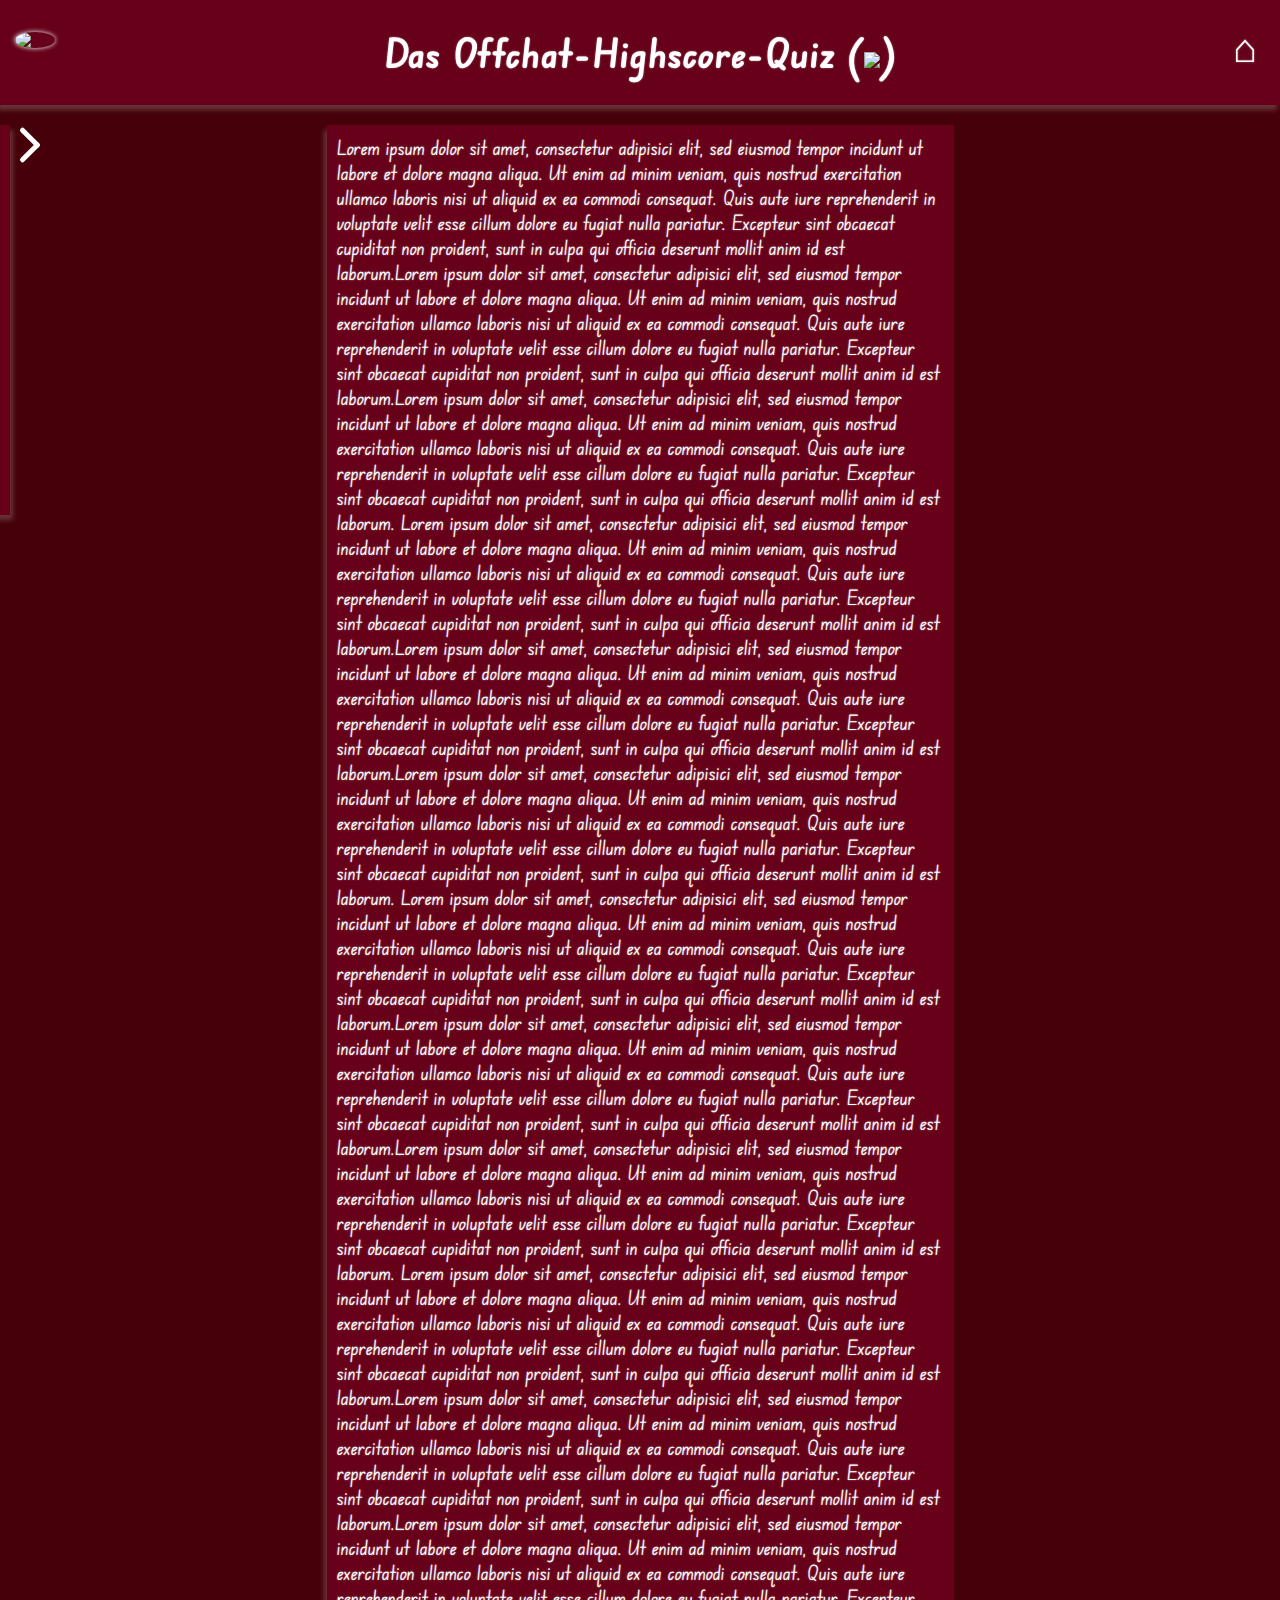
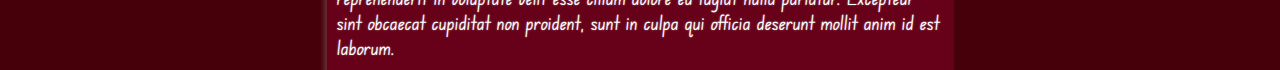
==== index.html @ ec0b3308 "new folder structure and correct links, style update" ====
<!DOCTYPE html>
<html>
    <head>
        <meta charset="UTF-8">
        <meta name="keywords" content="offchat, bastighg, offlinechat, quiz, spieleabend, sexuality">
        <meta name="description" content="Das Offchat-Highscore-Quiz. Navigation, von der du überall aus hin kommst.">
        <meta name="author" content="bxrbeq, theepicflexo">
        <meta property="og:title" content="das Offchat-Highscore-Quiz"/>
        <meta property="og:type" content="website"/>
        <!-- meta property="og:url" content="coming soon"/-->
        <meta property="og:image" content="https://cdn.discordapp.com/emojis/1128427768842047688.webp"/>
        <meta name="viewport" content="width=device-width, initial-scale=1.0">
        <title>Hauptmenü</title>
        <link rel="icon" href="https://cdn.discordapp.com/emojis/1128427768842047688.webp">
        <link rel="stylesheet" href="globalStyles.css">
        <script src="globalScript.js"></script>
        <script src="index.js"></script>

        <link rel="preconnect" href="https://fonts.googleapis.com">
        <link rel="preconnect" href="https://fonts.gstatic.com" crossorigin>
        <link href="https://fonts.googleapis.com/css2?family=Edu+NSW+ACT+Foundation:wght@400..700&display=swap" rel="stylesheet">
    </head>
    <body>
        <header class="background" id="header">
            <div class="headerContainer">
                <div class="penis" id="penis">
                    <div class="namesWrapper" id="namesWrapper">
                        <div class="usernameHeader" id="usernameHeader">placeholderUsername</div>
                        <div class="nameHeader" id="nameHeader">placeholderName</div>
                    </div>
                    <img class="profilePictureHeader" id="profilePictureHeader" src="https://cdn.discordapp.com/emojis/1128427768842047688.webp"/> <!-- https://cdn.7tv.app/emote/6430a9e9317734d70a267a87/4x.webp-->
                </div>
                <h1>Das Offchat-Highscore-Quiz (<img src="https://cdn.7tv.app/emote/603cb17bc20d020014423c29/1x.webp">)</h1>
                <a href="/" class="homeWrapper">
                    <div class="home" id="home">&#8962;</div>
                </a>
            </div>
        </header>

        <main id="main">
            <div class="content background">
                Lorem ipsum dolor sit amet, consectetur adipisici elit, sed eiusmod tempor incidunt ut labore et dolore magna aliqua. Ut enim ad minim veniam, quis nostrud exercitation ullamco laboris nisi ut aliquid ex ea commodi consequat. Quis aute iure reprehenderit in voluptate velit esse cillum dolore eu fugiat nulla pariatur. Excepteur sint obcaecat cupiditat non proident, sunt in culpa qui officia deserunt mollit anim id est laborum.Lorem ipsum dolor sit amet, consectetur adipisici elit, sed eiusmod tempor incidunt ut labore et dolore magna aliqua. Ut enim ad minim veniam, quis nostrud exercitation ullamco laboris nisi ut aliquid ex ea commodi consequat. Quis aute iure reprehenderit in voluptate velit esse cillum dolore eu fugiat nulla pariatur. Excepteur sint obcaecat cupiditat non proident, sunt in culpa qui officia deserunt mollit anim id est laborum.Lorem ipsum dolor sit amet, consectetur adipisici elit, sed eiusmod tempor incidunt ut labore et dolore magna aliqua. Ut enim ad minim veniam, quis nostrud exercitation ullamco laboris nisi ut aliquid ex ea commodi consequat. Quis aute iure reprehenderit in voluptate velit esse cillum dolore eu fugiat nulla pariatur. Excepteur sint obcaecat cupiditat non proident, sunt in culpa qui officia deserunt mollit anim id est laborum.
                Lorem ipsum dolor sit amet, consectetur adipisici elit, sed eiusmod tempor incidunt ut labore et dolore magna aliqua. Ut enim ad minim veniam, quis nostrud exercitation ullamco laboris nisi ut aliquid ex ea commodi consequat. Quis aute iure reprehenderit in voluptate velit esse cillum dolore eu fugiat nulla pariatur. Excepteur sint obcaecat cupiditat non proident, sunt in culpa qui officia deserunt mollit anim id est laborum.Lorem ipsum dolor sit amet, consectetur adipisici elit, sed eiusmod tempor incidunt ut labore et dolore magna aliqua. Ut enim ad minim veniam, quis nostrud exercitation ullamco laboris nisi ut aliquid ex ea commodi consequat. Quis aute iure reprehenderit in voluptate velit esse cillum dolore eu fugiat nulla pariatur. Excepteur sint obcaecat cupiditat non proident, sunt in culpa qui officia deserunt mollit anim id est laborum.Lorem ipsum dolor sit amet, consectetur adipisici elit, sed eiusmod tempor incidunt ut labore et dolore magna aliqua. Ut enim ad minim veniam, quis nostrud exercitation ullamco laboris nisi ut aliquid ex ea commodi consequat. Quis aute iure reprehenderit in voluptate velit esse cillum dolore eu fugiat nulla pariatur. Excepteur sint obcaecat cupiditat non proident, sunt in culpa qui officia deserunt mollit anim id est laborum.
                Lorem ipsum dolor sit amet, consectetur adipisici elit, sed eiusmod tempor incidunt ut labore et dolore magna aliqua. Ut enim ad minim veniam, quis nostrud exercitation ullamco laboris nisi ut aliquid ex ea commodi consequat. Quis aute iure reprehenderit in voluptate velit esse cillum dolore eu fugiat nulla pariatur. Excepteur sint obcaecat cupiditat non proident, sunt in culpa qui officia deserunt mollit anim id est laborum.Lorem ipsum dolor sit amet, consectetur adipisici elit, sed eiusmod tempor incidunt ut labore et dolore magna aliqua. Ut enim ad minim veniam, quis nostrud exercitation ullamco laboris nisi ut aliquid ex ea commodi consequat. Quis aute iure reprehenderit in voluptate velit esse cillum dolore eu fugiat nulla pariatur. Excepteur sint obcaecat cupiditat non proident, sunt in culpa qui officia deserunt mollit anim id est laborum.Lorem ipsum dolor sit amet, consectetur adipisici elit, sed eiusmod tempor incidunt ut labore et dolore magna aliqua. Ut enim ad minim veniam, quis nostrud exercitation ullamco laboris nisi ut aliquid ex ea commodi consequat. Quis aute iure reprehenderit in voluptate velit esse cillum dolore eu fugiat nulla pariatur. Excepteur sint obcaecat cupiditat non proident, sunt in culpa qui officia deserunt mollit anim id est laborum.
                Lorem ipsum dolor sit amet, consectetur adipisici elit, sed eiusmod tempor incidunt ut labore et dolore magna aliqua. Ut enim ad minim veniam, quis nostrud exercitation ullamco laboris nisi ut aliquid ex ea commodi consequat. Quis aute iure reprehenderit in voluptate velit esse cillum dolore eu fugiat nulla pariatur. Excepteur sint obcaecat cupiditat non proident, sunt in culpa qui officia deserunt mollit anim id est laborum.Lorem ipsum dolor sit amet, consectetur adipisici elit, sed eiusmod tempor incidunt ut labore et dolore magna aliqua. Ut enim ad minim veniam, quis nostrud exercitation ullamco laboris nisi ut aliquid ex ea commodi consequat. Quis aute iure reprehenderit in voluptate velit esse cillum dolore eu fugiat nulla pariatur. Excepteur sint obcaecat cupiditat non proident, sunt in culpa qui officia deserunt mollit anim id est laborum.Lorem ipsum dolor sit amet, consectetur adipisici elit, sed eiusmod tempor incidunt ut labore et dolore magna aliqua. Ut enim ad minim veniam, quis nostrud exercitation ullamco laboris nisi ut aliquid ex ea commodi consequat. Quis aute iure reprehenderit in voluptate velit esse cillum dolore eu fugiat nulla pariatur. Excepteur sint obcaecat cupiditat non proident, sunt in culpa qui officia deserunt mollit anim id est laborum.
            </div>
        </main>

        <aside class="sidebar background" id="sidebar">
            <a href="/stats/">
                <h3>Deine Stats</h3>
                <p>Adde deine Stats, damit jeder sie sehen kann. Oder passe sie an, falls sich was geändert hat.</p>
            </a>
            <hr/>
            <a href="/list/">
                <h3>Alle Stats</h3>
                <p>Hier kannst du alle Stats sehen. In einer Tabellenform sind hier alle Daten aufgereiht.</p>
            </a>
            <hr/>
            <div class="sidebarArrow" id="sidebarArrow">
                <div class="arrowPart1"></div>
                <div class="arrowPart2"></div>
            </div>
        </aside>

        <div class="author" id="author">
            by TheEpicFlexo & bxrbeq<br/>
            enjoy your stay 😏
        </div>
    </body>
</html>
---- globalStyles.css ----
body {
    margin:0;
    color: #fff;
    background-color: #450009;
    font-family: "Edu NSW ACT Foundation";
    font-size: 20px;
    text-shadow: 0 0 2px rgba(255,255,255,0.5)
}

a {
    text-decoration: none;
    color: inherit;
}

a:hover {
    text-shadow: 0 0 5px #fff;
}

header{
    position: fixed !important;
    width: 100%;
    top: 0;
    text-align: center;
    z-index: 1;
    padding: 0 !important;
}

.headerContainer {
    display: flex;
    flex-direction: row;
    justify-content: space-between;
    align-items: center;
    width: 1250px;
    margin: auto;
}

.penis {
    position: relative;
    width: 40px;
    height: 40px;
}

.profilePictureHeader {
    position: absolute;
    left:0;
    width: 40px;
    border-radius: 50%;
    box-shadow: 0 0 5px #fff;
    z-index:3;
    transition: border-radius 0.5s ease 0.5s;
}

.profilePictureHeaderHover {
    border-radius: 5px;
    transition: border-radius 0.5s ease;
    cursor: none;
}

.namesWrapper {
    position: absolute;
    bottom: -60px;
    width: 0;
    height: 65px;
    overflow-y: clip;
    overflow-x: visible;
    z-index: 2;
}

.namesWrapperShow {
    width: fit-content;
}

.usernameHeader, .nameHeader {
    position: absolute;
    margin-top: -35px;
    padding-right: 5px;
    padding-left: 5px;
    background-color: #000;
    border-radius: 5px;
    transition: margin-top 0.5s ease-in-out;
}

.usernameHeaderShow {
    margin-top: 5px;
    box-shadow: 0 0 1px 1px rgb(0,0,0);
    transition: margin-top 0.5s ease-in-out 0.5s;
}

.nameHeaderShow {
    margin-top: 30px;
    box-shadow: 0 1px 1px 1px rgb(0,0,0);
    transition: margin-top 0.5s ease-in-out 0.5s;
}

.paghover {
    filter: grayscale(100%);
}

.homeWrapper {
    display: flex;
    justify-content: space-around;
    align-items: flex-end;
    width: 40px;
    height: 40px;
    border-radius: 50%;
    transition-duration: 0.2s;
}

.homeWrapper:hover {
    background-color: #fff;
    box-shadow: 0 0 5px #fff;
}

.home {
    text-decoration: none;
    color: #fff;
    font-size: 40px;
    transition-duration: 0.2s;
}

.homeWrapper:hover .home {
    color: #660119;
}

main {
    display: flex;
    justify-content: space-evenly;
    align-items: center;
    margin: auto;
    margin-top: 109px;
    width: 1250px;
}

.mainFullHeight {
    height: calc(100vh - 96px);
    overflow: hidden;
}

.content {
    width: 607px;
}

.background {
    position: relative;
    height: fit-content;
    padding: 10px;
    box-shadow: -3px 5px 5px rgba(255,255,255,0.2);
    background-color: #660119;
}

.sidebar {
    position: fixed;
    margin-left: -260px;
    width: 250px;
    transition: margin-left 1s ease-in-out;
    box-shadow: 3px 5px 5px rgba(255,255,255,0.2);
}

.sidebarShow {
    margin-left: 0;
}

.sidebarArrow {
    position: absolute;
    top: 0;
    right: -40px;
    width: 40px;
    height: 40px;
    display: flex;
    flex-direction: column;
    justify-content: space-evenly;
    align-items: center;
    border-radius: 0 50% 50% 0;
    background-color: initial;
    box-shadow: none;
    transition: transform 0.2s ease-in-out, border-radius 0.2s ease-in-out, 0.2s ease-in-out, box-shadow 0.2s ease-in-out;
}

.sidebarArrowShow {
    transform: rotate(180deg);
    border-radius: 50% 0 0 50%;
}

.sidebarArrow:hover {
    background-color: white;
    box-shadow: 0 0 5px white;
}

.arrowPart1, .arrowPart2 {
    width: 25.5px;
    height: 5px;
    background-color: #fff;
    transition-duration: 0.2s;
    border-radius: 5px;
}

.sidebarArrow:hover .arrowPart1, .sidebarArrow:hover .arrowPart2 {
    background-color: #450009;
}

.arrowPart1	{
    transform: rotate(45deg);
}

.arrowPart2 {
    transform: rotate(-45deg);
}

.information {
    position: absolute;
    right: 5px;
    bottom: 5px;
    width: 15px;
    height: 15px;
    border-radius: 50%;
}

.loading {
    border-top: solid 2px black;
    border-right: solid 3px transparent;
    animation: spin 2s linear infinite;
}

.error {
    font-size: 11px;
    text-align: center;
    background-color: rgb(255,150,150);
    color: red;
}

.error::before {
    content: "\274C";
}

@keyframes spin {
    0% {transform: rotate(0deg);}
    100% {transform: rotate(360deg);}
}

form {
    display: flex;
    flex-direction: column;
    align-items: center;
}

label:hover {
    cursor: pointer;
}

input, button, select {
    background-color: #fff;
    border: none;
    border-bottom: solid 1px rgb(0,0,50);
    border-radius: 10px;
    outline: none;
    width: 200px;
    min-width: 200px !important;
    transition: background-color 1s ease-in-out;
}

.hidden {
    display: none;
}

.filled {
    background-color: #bafcb4;
}

.selected {
    padding-left: 10px;
    padding-right: 10px;
    border-radius: 10px;
    background-color:#450009;
    text-shadow: 0 0 2px white;
}

.warning {
    width: auto !important;
}

input:hover, input:focus, input:focus-visible, button:hover, button:focus, button:focus-visible, select:hover, select:focus, select:focus-visible {
    box-shadow: 0 0 5px rgba(0,0,0,0.5);
    outline: none;
    cursor: pointer;
}

.radioIn, .radioIn:hover, .radioIn:focus, .radioIn:focus-visible {
    width: 13px !important;
    box-shadow: none;
}

hr {
    width: 90%;
    margin: auto;
    height: 1px;
    background-color: white;
    border: 1px solid white;
    border-radius: 2px;
    margin-bottom: 20px;
    margin-top: 20px;
}

.help {
    font-size: 15px;
    opacity: 0.2;
    text-shadow: 0 0 3px #450009;
    cursor: help;
    transition: opacity 1s ease-in-out;
}

.help:hover {
    opacity: 1;
}

@media only screen and (max-width: 1250px) {
    .headerContainer {
        width: 100%;
    }
    main {
        width: 100%;
    }
}
@media only screen and (max-width: 607px) {
    header {
        height: 160px;
    }
    main {
        margin-top: 190px;
    }
    .container {
        width: 100%;
    }
}

.loginFailWrapper {
    position: fixed;
    width: 100vw;
    height: 100vh;
    top: 0;
    left: 0;
    backdrop-filter: blur(5px);
    z-index: 999; /* #lljw🕊 */
    display: flex !important;
    justify-content: center;
    align-items: center;
}

.loginFail {
    background-color: #450009;
    text-align: center;
}

.author {
    font-family: monospace;
    font-size: 10px;
    background-color: transparent;
    color: transparent;
    position: fixed;
    text-align: center;
    height: 25px;
    top: -30px;
    transition-duration: 1s;
    z-index: 2;
}

.author:hover {
    background-color: black;
    color: white;
}

.authorShow {
    top: 0px;
}

::-webkit-scrollbar {
    width: 0.5vw;
}

::-webkit-scrollbar-track {
    background: rgba(0,0,0,0);
}

::-webkit-scrollbar-thumb {
    background: #fff;
}

::-webkit-scrollbar-thumb:hover {
    background: #999;
}
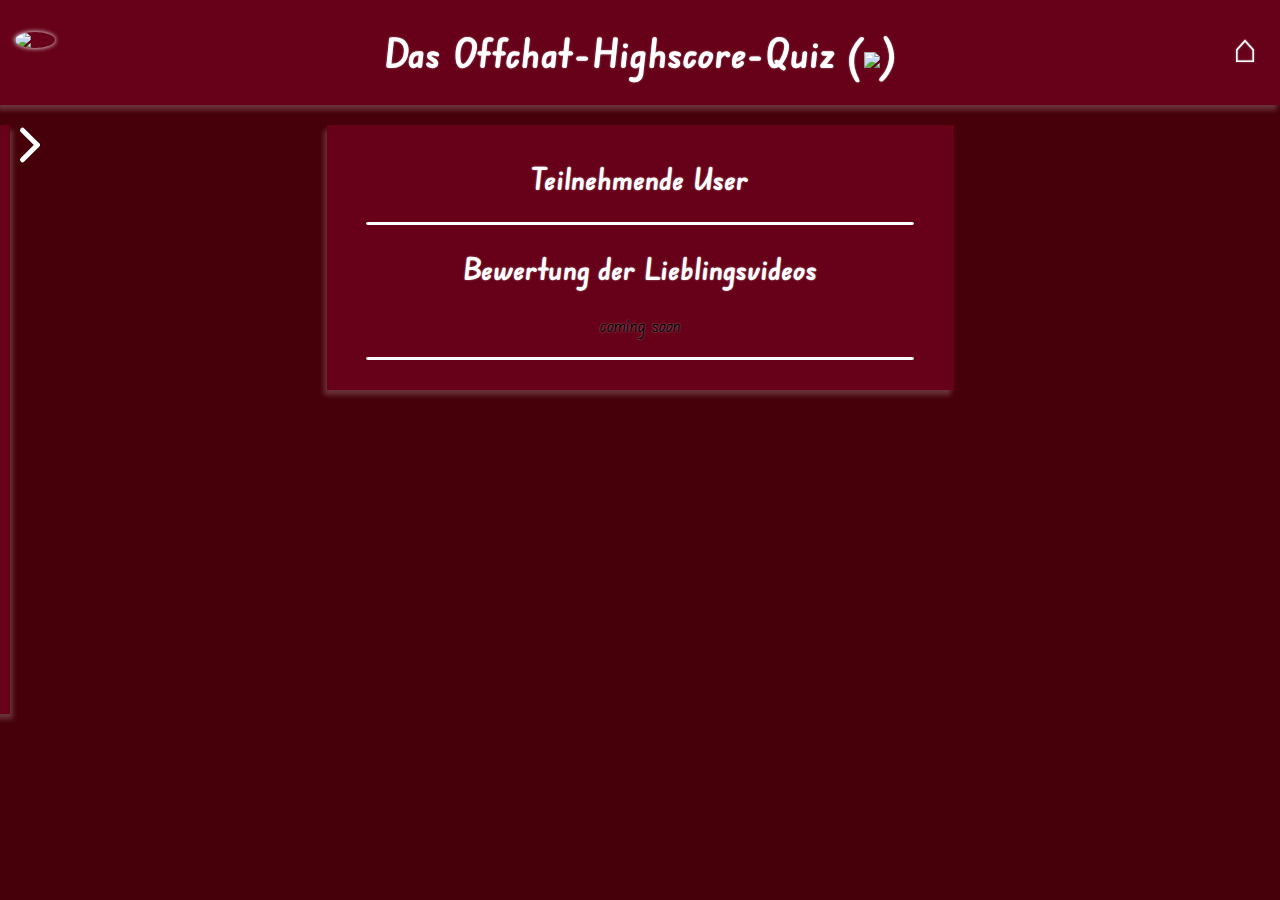
==== commit f63d5286: "added list, better main site, better navigation" ====
--- a/index.html
+++ b/index.html
@@ -13,6 +13,7 @@
         <title>Hauptmenü</title>
         <link rel="icon" href="https://cdn.discordapp.com/emojis/1128427768842047688.webp">
         <link rel="stylesheet" href="globalStyles.css">
+        <link rel="stylesheet" href="index.css">
         <script src="globalScript.js"></script>
         <script src="index.js"></script>
 
@@ -39,24 +40,33 @@
 
         <main id="main">
             <div class="content background">
-                Lorem ipsum dolor sit amet, consectetur adipisici elit, sed eiusmod tempor incidunt ut labore et dolore magna aliqua. Ut enim ad minim veniam, quis nostrud exercitation ullamco laboris nisi ut aliquid ex ea commodi consequat. Quis aute iure reprehenderit in voluptate velit esse cillum dolore eu fugiat nulla pariatur. Excepteur sint obcaecat cupiditat non proident, sunt in culpa qui officia deserunt mollit anim id est laborum.Lorem ipsum dolor sit amet, consectetur adipisici elit, sed eiusmod tempor incidunt ut labore et dolore magna aliqua. Ut enim ad minim veniam, quis nostrud exercitation ullamco laboris nisi ut aliquid ex ea commodi consequat. Quis aute iure reprehenderit in voluptate velit esse cillum dolore eu fugiat nulla pariatur. Excepteur sint obcaecat cupiditat non proident, sunt in culpa qui officia deserunt mollit anim id est laborum.Lorem ipsum dolor sit amet, consectetur adipisici elit, sed eiusmod tempor incidunt ut labore et dolore magna aliqua. Ut enim ad minim veniam, quis nostrud exercitation ullamco laboris nisi ut aliquid ex ea commodi consequat. Quis aute iure reprehenderit in voluptate velit esse cillum dolore eu fugiat nulla pariatur. Excepteur sint obcaecat cupiditat non proident, sunt in culpa qui officia deserunt mollit anim id est laborum.
-                Lorem ipsum dolor sit amet, consectetur adipisici elit, sed eiusmod tempor incidunt ut labore et dolore magna aliqua. Ut enim ad minim veniam, quis nostrud exercitation ullamco laboris nisi ut aliquid ex ea commodi consequat. Quis aute iure reprehenderit in voluptate velit esse cillum dolore eu fugiat nulla pariatur. Excepteur sint obcaecat cupiditat non proident, sunt in culpa qui officia deserunt mollit anim id est laborum.Lorem ipsum dolor sit amet, consectetur adipisici elit, sed eiusmod tempor incidunt ut labore et dolore magna aliqua. Ut enim ad minim veniam, quis nostrud exercitation ullamco laboris nisi ut aliquid ex ea commodi consequat. Quis aute iure reprehenderit in voluptate velit esse cillum dolore eu fugiat nulla pariatur. Excepteur sint obcaecat cupiditat non proident, sunt in culpa qui officia deserunt mollit anim id est laborum.Lorem ipsum dolor sit amet, consectetur adipisici elit, sed eiusmod tempor incidunt ut labore et dolore magna aliqua. Ut enim ad minim veniam, quis nostrud exercitation ullamco laboris nisi ut aliquid ex ea commodi consequat. Quis aute iure reprehenderit in voluptate velit esse cillum dolore eu fugiat nulla pariatur. Excepteur sint obcaecat cupiditat non proident, sunt in culpa qui officia deserunt mollit anim id est laborum.
-                Lorem ipsum dolor sit amet, consectetur adipisici elit, sed eiusmod tempor incidunt ut labore et dolore magna aliqua. Ut enim ad minim veniam, quis nostrud exercitation ullamco laboris nisi ut aliquid ex ea commodi consequat. Quis aute iure reprehenderit in voluptate velit esse cillum dolore eu fugiat nulla pariatur. Excepteur sint obcaecat cupiditat non proident, sunt in culpa qui officia deserunt mollit anim id est laborum.Lorem ipsum dolor sit amet, consectetur adipisici elit, sed eiusmod tempor incidunt ut labore et dolore magna aliqua. Ut enim ad minim veniam, quis nostrud exercitation ullamco laboris nisi ut aliquid ex ea commodi consequat. Quis aute iure reprehenderit in voluptate velit esse cillum dolore eu fugiat nulla pariatur. Excepteur sint obcaecat cupiditat non proident, sunt in culpa qui officia deserunt mollit anim id est laborum.Lorem ipsum dolor sit amet, consectetur adipisici elit, sed eiusmod tempor incidunt ut labore et dolore magna aliqua. Ut enim ad minim veniam, quis nostrud exercitation ullamco laboris nisi ut aliquid ex ea commodi consequat. Quis aute iure reprehenderit in voluptate velit esse cillum dolore eu fugiat nulla pariatur. Excepteur sint obcaecat cupiditat non proident, sunt in culpa qui officia deserunt mollit anim id est laborum.
-                Lorem ipsum dolor sit amet, consectetur adipisici elit, sed eiusmod tempor incidunt ut labore et dolore magna aliqua. Ut enim ad minim veniam, quis nostrud exercitation ullamco laboris nisi ut aliquid ex ea commodi consequat. Quis aute iure reprehenderit in voluptate velit esse cillum dolore eu fugiat nulla pariatur. Excepteur sint obcaecat cupiditat non proident, sunt in culpa qui officia deserunt mollit anim id est laborum.Lorem ipsum dolor sit amet, consectetur adipisici elit, sed eiusmod tempor incidunt ut labore et dolore magna aliqua. Ut enim ad minim veniam, quis nostrud exercitation ullamco laboris nisi ut aliquid ex ea commodi consequat. Quis aute iure reprehenderit in voluptate velit esse cillum dolore eu fugiat nulla pariatur. Excepteur sint obcaecat cupiditat non proident, sunt in culpa qui officia deserunt mollit anim id est laborum.Lorem ipsum dolor sit amet, consectetur adipisici elit, sed eiusmod tempor incidunt ut labore et dolore magna aliqua. Ut enim ad minim veniam, quis nostrud exercitation ullamco laboris nisi ut aliquid ex ea commodi consequat. Quis aute iure reprehenderit in voluptate velit esse cillum dolore eu fugiat nulla pariatur. Excepteur sint obcaecat cupiditat non proident, sunt in culpa qui officia deserunt mollit anim id est laborum.
+                <h2>Teilnehmende User</h2>
+                <ul class="allUsers" id="allUsers"><!-- content from api in here--></ul>  
+                <hr/>
+                <h2>Bewertung der Lieblingsvideos</h2>
+                <span style="color:black;">coming soon</span>
+                <hr/>  
             </div>
         </main>
 
         <aside class="sidebar background" id="sidebar">
-            <a href="/stats/">
-                <h3>Deine Stats</h3>
-                <p>Adde deine Stats, damit jeder sie sehen kann. Oder passe sie an, falls sich was geändert hat.</p>
-            </a>
-            <hr/>
-            <a href="/list/">
-                <h3>Alle Stats</h3>
-                <p>Hier kannst du alle Stats sehen. In einer Tabellenform sind hier alle Daten aufgereiht.</p>
-            </a>
-            <hr/>
+            <div id="sidebarContent" style="overflow-y: scroll;">
+                <a href="../">
+                    <h3>Startseite</h3>
+                    <p>Auf der Startseite findest du eine Übersicht über alle Teilnehmen User und die Auswertung der Porn-Ratings.</p>
+                </a>
+                <hr/>
+                <a href="/stats/">
+                    <h3>Deine Stats</h3>
+                    <p>Adde deine Stats, damit jeder sie sehen kann. Oder passe sie an, falls sich was geändert hat.</p>
+                </a>
+                <hr/>
+                <a href="/list/">
+                    <h3>Alle Stats</h3>
+                    <p>Hier kannst du alle Stats sehen. In einer Tabellenform sind hier alle Daten aufgereiht.</p>
+                </a>
+                <hr/>
+            </div>
             <div class="sidebarArrow" id="sidebarArrow">
                 <div class="arrowPart1"></div>
                 <div class="arrowPart2"></div>
@@ -67,5 +77,6 @@
             by TheEpicFlexo & bxrbeq<br/>
             enjoy your stay 😏
         </div>
+        <div class="information" id="information"></div>
     </body>
 </html>--- a/globalStyles.css
+++ b/globalStyles.css
@@ -47,13 +47,12 @@
     border-radius: 50%;
     box-shadow: 0 0 5px #fff;
     z-index:3;
-    transition: border-radius 0.5s ease 0.5s;
-}
-
-.profilePictureHeaderHover {
+    transition: border-radius 0.5s ease 0.3s;
+}
+
+.profilePictureHeader:hover {
     border-radius: 5px;
     transition: border-radius 0.5s ease;
-    cursor: none;
 }
 
 .namesWrapper {
@@ -83,13 +82,11 @@
 .usernameHeaderShow {
     margin-top: 5px;
     box-shadow: 0 0 1px 1px rgb(0,0,0);
-    transition: margin-top 0.5s ease-in-out 0.5s;
 }
 
 .nameHeaderShow {
     margin-top: 30px;
     box-shadow: 0 1px 1px 1px rgb(0,0,0);
-    transition: margin-top 0.5s ease-in-out 0.5s;
 }
 
 .paghover {
@@ -132,12 +129,14 @@
 }
 
 .mainFullHeight {
-    height: calc(100vh - 96px);
+    height: 100vh;
+    margin-top:0;
     overflow: hidden;
 }
 
 .content {
     width: 607px;
+    text-align: center;
 }
 
 .background {
@@ -182,8 +181,8 @@
 }
 
 .sidebarArrow:hover {
-    background-color: white;
-    box-shadow: 0 0 5px white;
+    background-color: #fff;
+    box-shadow: 0 0 5px #fff;
 }
 
 .arrowPart1, .arrowPart2 {
@@ -207,7 +206,8 @@
 }
 
 .information {
-    position: absolute;
+    position: fixed;
+    display: flex;
     right: 5px;
     bottom: 5px;
     width: 15px;
@@ -216,7 +216,7 @@
 }
 
 .loading {
-    border-top: solid 2px black;
+    border-top: solid 2px #fff;
     border-right: solid 3px transparent;
     animation: spin 2s linear infinite;
 }
@@ -224,8 +224,9 @@
 .error {
     font-size: 11px;
     text-align: center;
-    background-color: rgb(255,150,150);
+    background-color: #fff;
     color: red;
+    border: solid 1px #000;
 }
 
 .error::before {
@@ -266,12 +267,12 @@
     background-color: #bafcb4;
 }
 
-.selected {
+.checked {
     padding-left: 10px;
     padding-right: 10px;
     border-radius: 10px;
     background-color:#450009;
-    text-shadow: 0 0 2px white;
+    text-shadow: 0 0 2px #fff;
 }
 
 .warning {
@@ -293,8 +294,8 @@
     width: 90%;
     margin: auto;
     height: 1px;
-    background-color: white;
-    border: 1px solid white;
+    background-color: #fff;
+    border: 1px solid #fff;
     border-radius: 2px;
     margin-bottom: 20px;
     margin-top: 20px;
@@ -317,17 +318,6 @@
         width: 100%;
     }
     main {
-        width: 100%;
-    }
-}
-@media only screen and (max-width: 607px) {
-    header {
-        height: 160px;
-    }
-    main {
-        margin-top: 190px;
-    }
-    .container {
         width: 100%;
     }
 }
@@ -364,8 +354,8 @@
 }
 
 .author:hover {
-    background-color: black;
-    color: white;
+    background-color: #000;
+    color: #fff;
 }
 
 .authorShow {
--- a/index.css
+++ b/index.css
@@ -0,0 +1,11 @@
+.profileListItem {
+    display: flex;
+    align-items: center;
+}
+
+.userProfilePicture {
+    max-width: 50px;
+    margin-right: 15px;
+    border-radius: 5px;
+    box-shadow: 0 0 5px #fff;
+}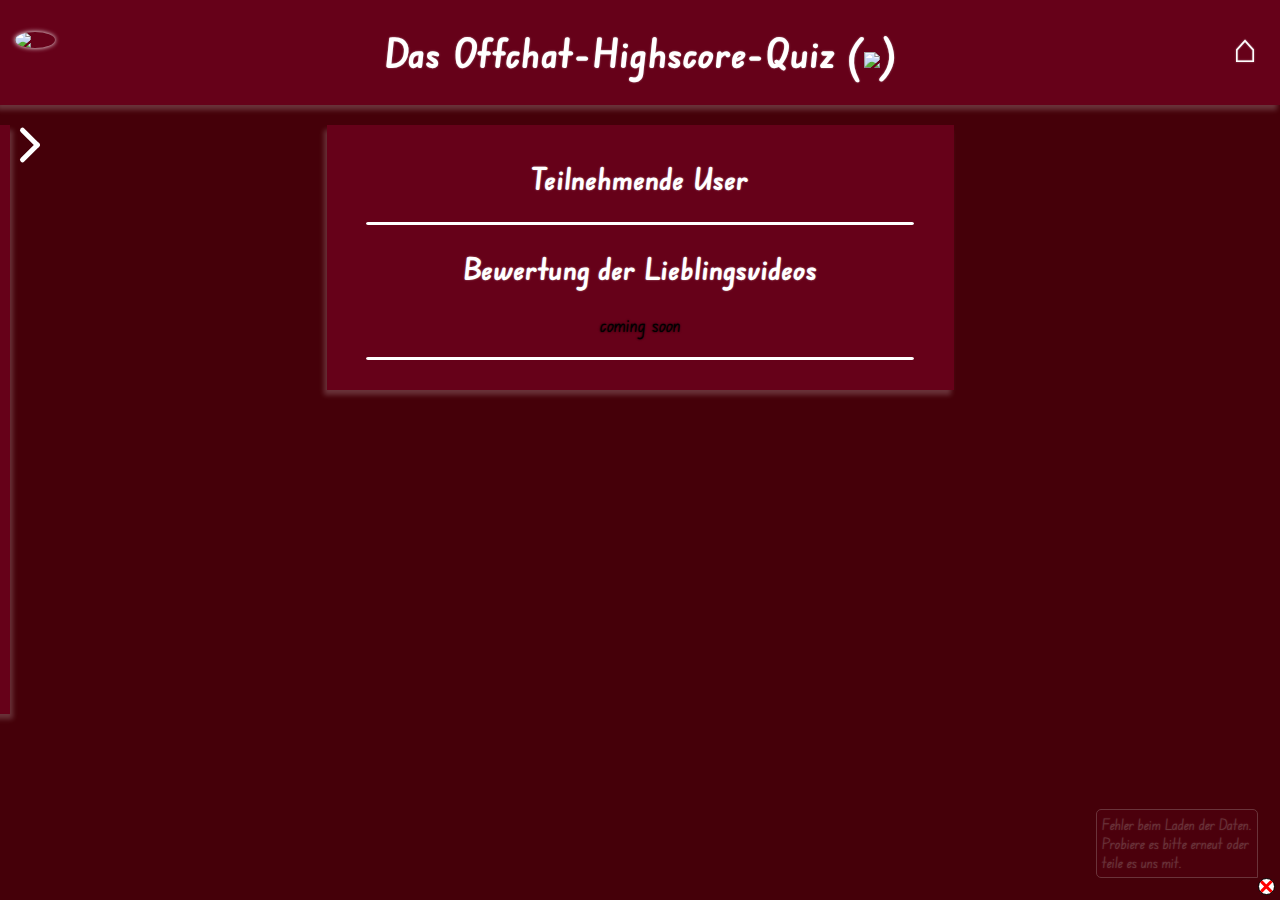
==== commit 600022cf: "bug fixes & qol update" ====
--- a/index.html
+++ b/index.html
@@ -24,13 +24,13 @@
     <body>
         <header class="background" id="header">
             <div class="headerContainer">
-                <div class="penis" id="penis">
+                <a href="/stats"><div class="penis" id="penis">
                     <div class="namesWrapper" id="namesWrapper">
                         <div class="usernameHeader" id="usernameHeader">placeholderUsername</div>
                         <div class="nameHeader" id="nameHeader">placeholderName</div>
                     </div>
                     <img class="profilePictureHeader" id="profilePictureHeader" src="https://cdn.discordapp.com/emojis/1128427768842047688.webp"/> <!-- https://cdn.7tv.app/emote/6430a9e9317734d70a267a87/4x.webp-->
-                </div>
+                </div></a>
                 <h1>Das Offchat-Highscore-Quiz (<img src="https://cdn.7tv.app/emote/603cb17bc20d020014423c29/1x.webp">)</h1>
                 <a href="/" class="homeWrapper">
                     <div class="home" id="home">&#8962;</div>
@@ -44,7 +44,7 @@
                 <ul class="allUsers" id="allUsers"><!-- content from api in here--></ul>  
                 <hr/>
                 <h2>Bewertung der Lieblingsvideos</h2>
-                <span style="color:black;">coming soon</span>
+                <span style="color:black; text-shadow: 0 0 2px #000;">coming soon</span>
                 <hr/>  
             </div>
         </main>
@@ -77,6 +77,10 @@
             by TheEpicFlexo & bxrbeq<br/>
             enjoy your stay 😏
         </div>
-        <div class="information" id="information"></div>
+        <div class="information" id="information">
+            <div class="" id="errorCross1"></div>
+            <div class="" id="errorCross2"></div>
+        </div>
+        <div class="showError" id="showError"></div>
     </body>
 </html>--- a/globalStyles.css
+++ b/globalStyles.css
@@ -205,34 +205,6 @@
     transform: rotate(-45deg);
 }
 
-.information {
-    position: fixed;
-    display: flex;
-    right: 5px;
-    bottom: 5px;
-    width: 15px;
-    height: 15px;
-    border-radius: 50%;
-}
-
-.loading {
-    border-top: solid 2px #fff;
-    border-right: solid 3px transparent;
-    animation: spin 2s linear infinite;
-}
-
-.error {
-    font-size: 11px;
-    text-align: center;
-    background-color: #fff;
-    color: red;
-    border: solid 1px #000;
-}
-
-.error::before {
-    content: "\274C";
-}
-
 @keyframes spin {
     0% {transform: rotate(0deg);}
     100% {transform: rotate(360deg);}
@@ -320,6 +292,65 @@
     main {
         width: 100%;
     }
+}
+
+.information {
+    position: fixed;
+    display: flex;
+    align-items: center;
+    justify-content: center;
+    right: 5px;
+    bottom: 5px;
+    width: 15px;
+    height: 15px;
+    border-radius: 50%;
+    overflow: hidden;
+}
+
+.loading {
+    border-top: solid 2px #fff;
+    border-right: solid 3px transparent;
+    animation: spin 2s linear infinite;
+}
+
+.error {
+    font-size: 11px;
+    background-color: #fff;
+    border: solid 1px #000;
+}
+
+.errorCross1, .errorCross2 {
+    position: absolute;
+    width: 110%;
+    height: 3px;
+    background-color: red;
+}
+
+.errorCross1 {
+    transform: rotate(45deg);
+}
+
+.errorCross2 {
+    transform: rotate(-45deg);
+}
+
+.showError {
+    font-size: 15px;
+    background-color: #660119;
+    opacity: 0.2;
+    display: none;
+    position: fixed;
+    bottom: 22px;
+    right: 22px;
+    max-width: 150px;
+    padding: 5px;
+    border: solid 1px #fff;
+    border-radius: 5px 5px 0 5px;
+    transition-duration: 1s;
+}
+
+.showError:hover, .error:hover ~ .showError {
+    opacity: 1;
 }
 
 .loginFailWrapper {
@@ -362,6 +393,12 @@
     top: 0px;
 }
 
+::selection {
+    background: #fff;
+    color: #660119;
+    text-shadow: 0 0 2px #660119;
+}
+
 ::-webkit-scrollbar {
     width: 0.5vw;
 }
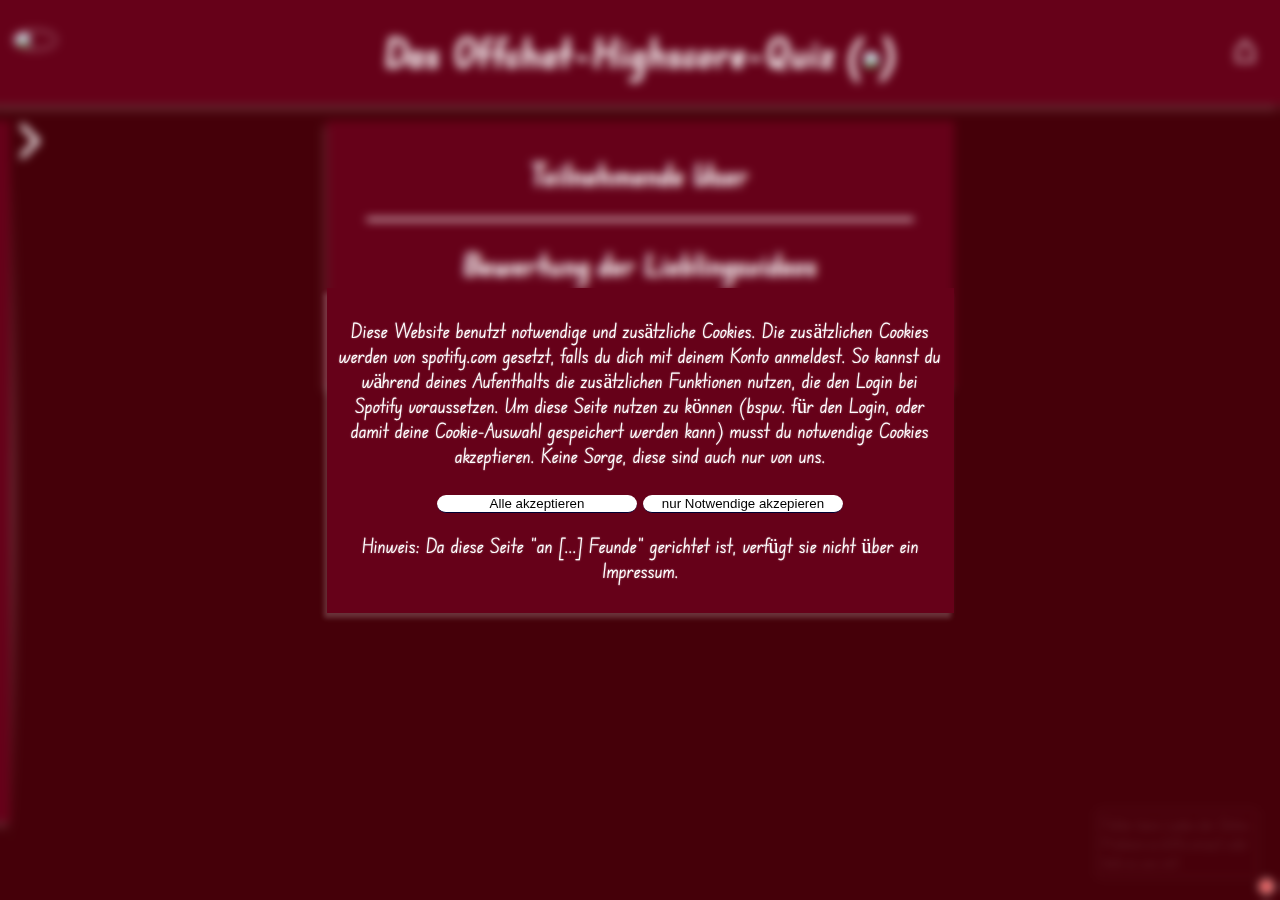
==== commit ec9b2c23: "sidebar update" ====
--- a/index.html
+++ b/index.html
@@ -1,6 +1,6 @@
 <!DOCTYPE html>
 <html>
-    <head>
+    <head id="headID">
         <meta charset="UTF-8">
         <meta name="keywords" content="offchat, bastighg, offlinechat, quiz, spieleabend, sexuality">
         <meta name="description" content="Das Offchat-Highscore-Quiz. Navigation, von der du überall aus hin kommst.">
@@ -21,7 +21,7 @@
         <link rel="preconnect" href="https://fonts.gstatic.com" crossorigin>
         <link href="https://fonts.googleapis.com/css2?family=Edu+NSW+ACT+Foundation:wght@400..700&display=swap" rel="stylesheet">
     </head>
-    <body>
+    <body id="bodyID">
         <header class="background" id="header">
             <div class="headerContainer">
                 <a href="/stats"><div class="penis" id="penis">
@@ -66,7 +66,17 @@
                     <p>Hier kannst du alle Stats sehen. In einer Tabellenform sind hier alle Daten aufgereiht.</p>
                 </a>
                 <hr/>
+                <a href="/spotify/">
+                    <h3>zur offiziellen Playlist</h3>
+                    <p>Füge deine Songs hinzu und starte die Playlist auf dem Gerät, auf dem du gerade hörst. Für das umschließende Erlebnis.</p>
+                </a>
+                <hr/>
+                <a href="javascript:resetCookiePref()">
+                    <p style="font-size: 15px;">Setzte hier deine Cookie-Präferenzen zurück.</p>
+                </a>
+                <hr/>
             </div>
+            <div class="sidebarHoverArea" id="sidebarHoverArea"></div>
             <div class="sidebarArrow" id="sidebarArrow">
                 <div class="arrowPart1"></div>
                 <div class="arrowPart2"></div>
--- a/globalStyles.css
+++ b/globalStyles.css
@@ -149,14 +149,40 @@
 
 .sidebar {
     position: fixed;
-    margin-left: -260px;
-    width: 250px;
+    top: 124px;
+    margin-left: -510px;
+    width: 500px;
     transition: margin-left 1s ease-in-out;
-    box-shadow: 3px 5px 5px rgba(255,255,255,0.2);
+    z-index: 2;
 }
 
 .sidebarShow {
-    margin-left: 0;
+    margin-left: 0px !important;
+}
+
+#sidebarContent {
+    padding-left: 2px;
+    padding-right: 2px;
+}
+
+.sidebarHoverArea {
+    position: absolute;
+    width: 10px;
+    height: calc(100% - 20px);
+    top: 40px;
+    right: -10px;
+    background: radial-gradient(at left, white, transparent 75%);
+    opacity: 0.2;
+    transition-duration: 0.2s;
+}
+
+.sidebarHoverArea:hover {
+    opacity: 1;
+}
+
+.sidebarHoverAreaHide {
+    transition-duration: 1s;
+    opacity: 0;
 }
 
 .sidebarArrow {
@@ -172,7 +198,7 @@
     border-radius: 0 50% 50% 0;
     background-color: initial;
     box-shadow: none;
-    transition: transform 0.2s ease-in-out, border-radius 0.2s ease-in-out, 0.2s ease-in-out, box-shadow 0.2s ease-in-out;
+    transition: 0.5s ease-in-out, background-color 0.2s ease-in-out, box-shadow 0.2s ease-in-out;
 }
 
 .sidebarArrowShow {
@@ -183,6 +209,7 @@
 .sidebarArrow:hover {
     background-color: #fff;
     box-shadow: 0 0 5px #fff;
+    cursor: pointer;
 }
 
 .arrowPart1, .arrowPart2 {
@@ -337,7 +364,7 @@
 .showError {
     font-size: 15px;
     background-color: #660119;
-    opacity: 0.2;
+    opacity: 0.1;
     display: none;
     position: fixed;
     bottom: 22px;
@@ -349,7 +376,7 @@
     transition-duration: 1s;
 }
 
-.showError:hover, .error:hover ~ .showError {
+.error:hover ~ .showError {
     opacity: 1;
 }
 
@@ -366,11 +393,6 @@
     align-items: center;
 }
 
-.loginFail {
-    background-color: #450009;
-    text-align: center;
-}
-
 .author {
     font-family: monospace;
     font-size: 10px;
@@ -393,6 +415,19 @@
     top: 0px;
 }
 
+.popupWrapper {
+    position: fixed;
+    top: 0;
+    left: 0;
+    display: flex;
+    align-items: center;
+    justify-content: center;
+    width: 100vw;
+    height: 100vh;
+    backdrop-filter: blur(5px);
+    z-index: 10;
+}
+
 ::selection {
     background: #fff;
     color: #660119;
@@ -409,6 +444,7 @@
 
 ::-webkit-scrollbar-thumb {
     background: #fff;
+    border-radius: 10px;
 }
 
 ::-webkit-scrollbar-thumb:hover {
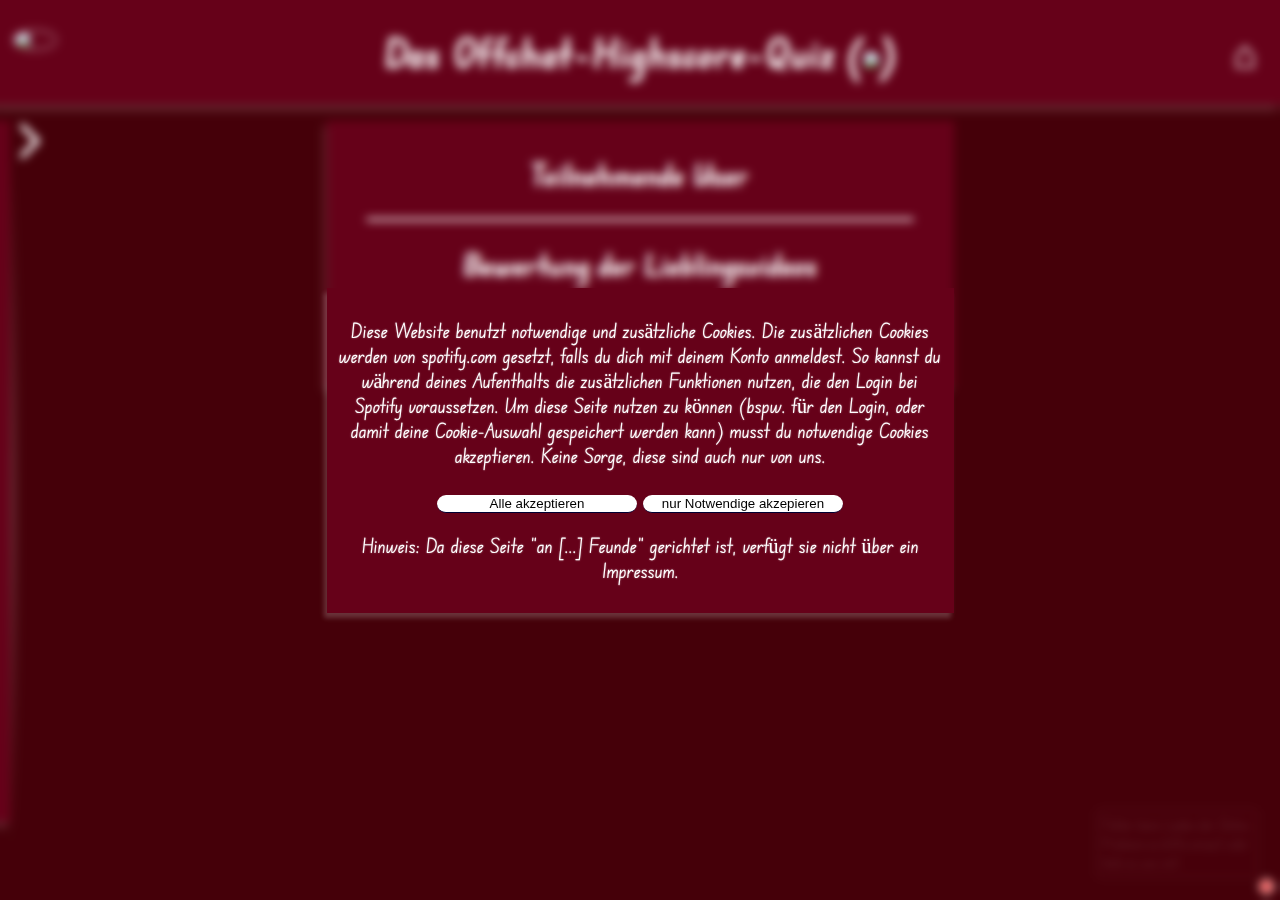
==== commit 94a42b5c: "bugfix" ====
--- a/index.html
+++ b/index.html
@@ -44,7 +44,7 @@
                 <ul class="allUsers" id="allUsers"><!-- content from api in here--></ul>  
                 <hr/>
                 <h2>Bewertung der Lieblingsvideos</h2>
-                <span style="color:black; text-shadow: 0 0 2px #000;">coming soon</span>
+                <span style="color:black; text-shadow: 0 0 2px #000;">cuming soon</span>
                 <hr/>  
             </div>
         </main>
--- a/globalStyles.css
+++ b/globalStyles.css
@@ -1,3 +1,7 @@
+html {
+    scroll-behavior: smooth;
+}
+
 body {
     margin:0;
     color: #fff;
@@ -96,7 +100,7 @@
 .homeWrapper {
     display: flex;
     justify-content: space-around;
-    align-items: flex-end;
+    align-items: center;
     width: 40px;
     height: 40px;
     border-radius: 50%;
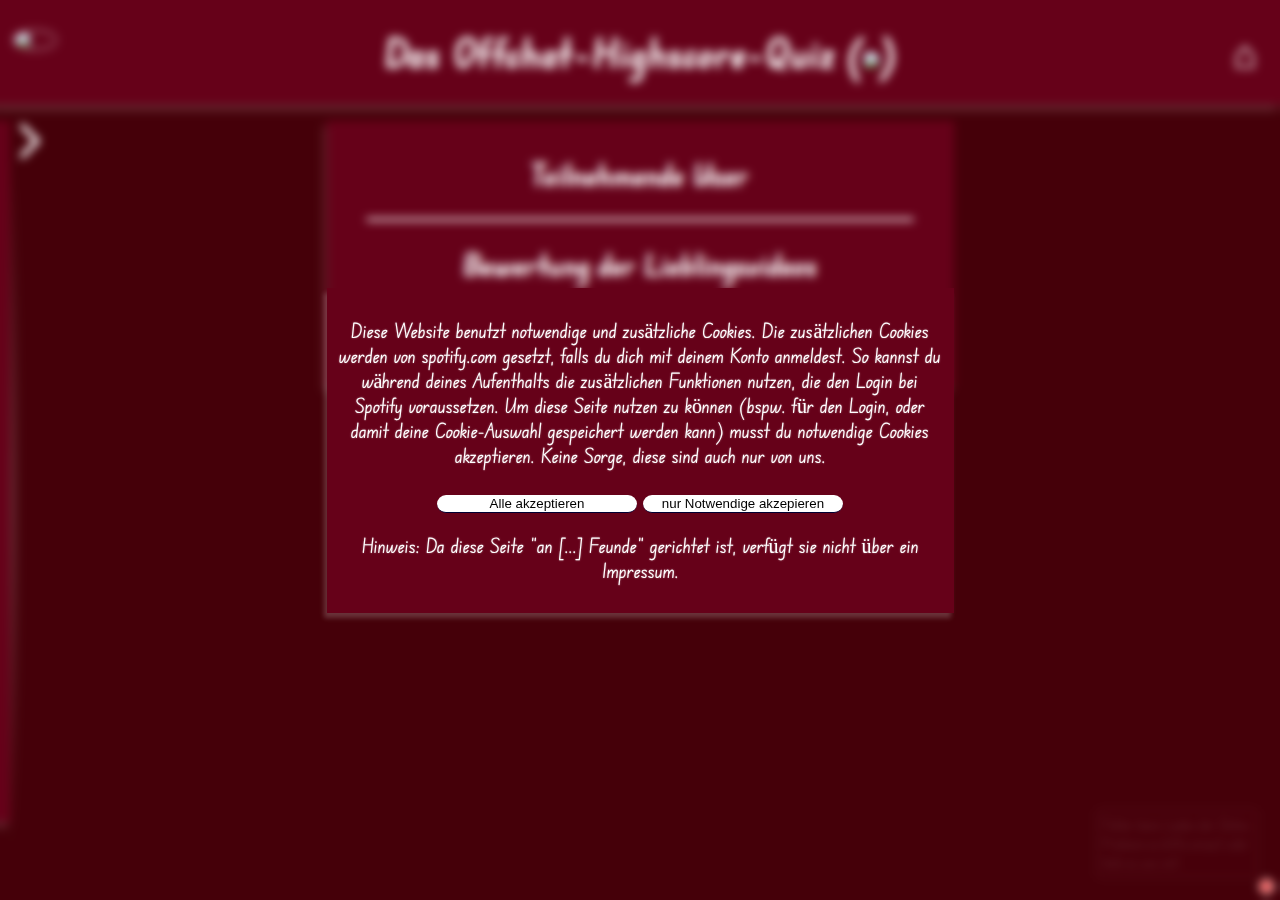
==== commit 12c98f07: "added noindex to prevent listing in search engins" ====
--- a/index.html
+++ b/index.html
@@ -1,6 +1,8 @@
 <!DOCTYPE html>
 <html>
-    <head id="headID">
+    <head>
+        <meta name="robots" content="noindex">
+
         <meta charset="UTF-8">
         <meta name="keywords" content="offchat, bastighg, offlinechat, quiz, spieleabend, sexuality">
         <meta name="description" content="Das Offchat-Highscore-Quiz. Navigation, von der du überall aus hin kommst.">
--- a/globalStyles.css
+++ b/globalStyles.css
@@ -105,6 +105,8 @@
     height: 40px;
     border-radius: 50%;
     transition-duration: 0.2s;
+    overflow: hidden;
+    aspect-ratio: 1;
 }
 
 .homeWrapper:hover {
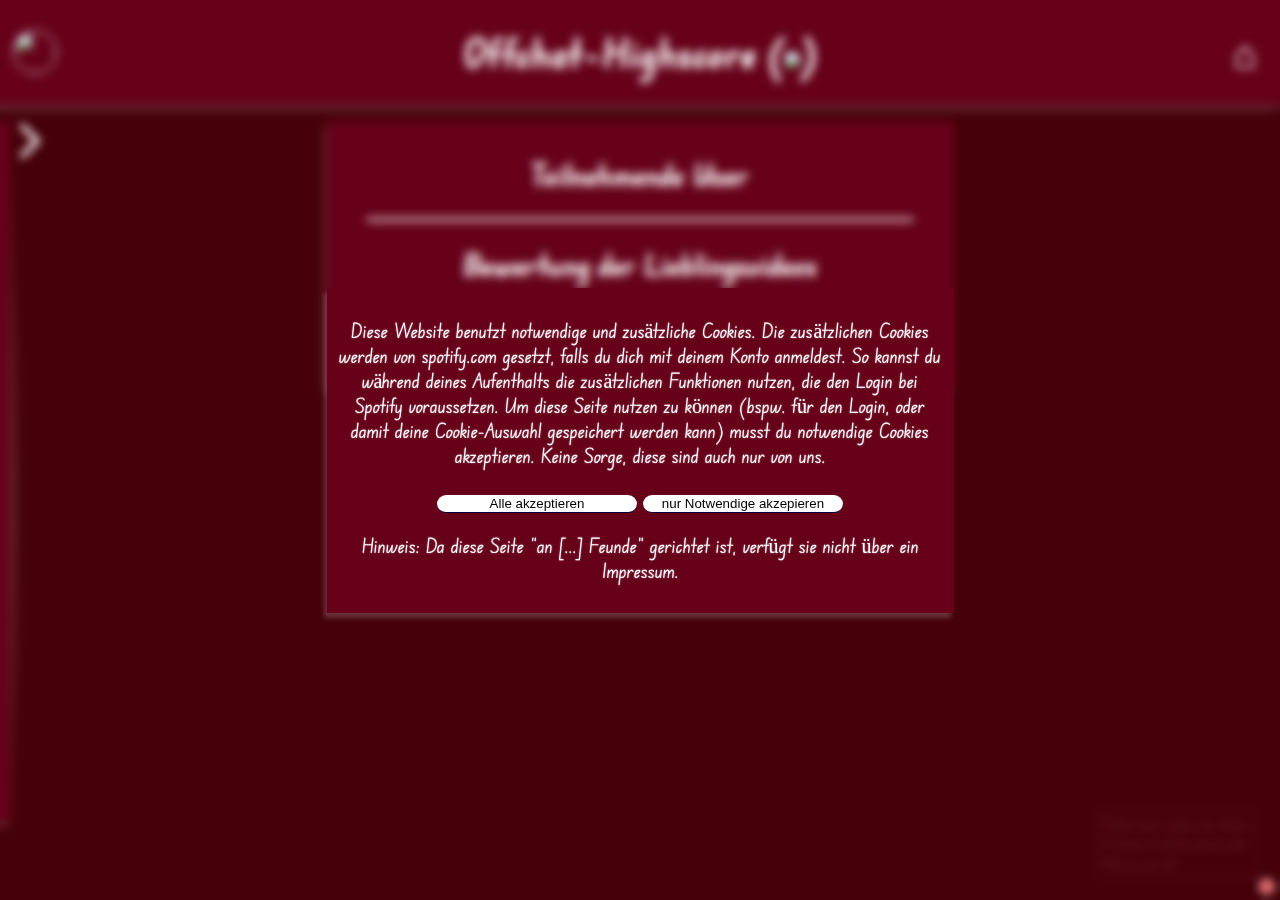
==== commit 82419ecf: "changed title" ====
--- a/index.html
+++ b/index.html
@@ -5,9 +5,9 @@
 
         <meta charset="UTF-8">
         <meta name="keywords" content="offchat, bastighg, offlinechat, quiz, spieleabend, sexuality">
-        <meta name="description" content="Das Offchat-Highscore-Quiz. Navigation, von der du überall aus hin kommst.">
+        <meta name="description" content="Offchat-Highscore-List. Navigation, von der du überall aus hin kommst.">
         <meta name="author" content="bxrbeq, theepicflexo">
-        <meta property="og:title" content="das Offchat-Highscore-Quiz"/>
+        <meta property="og:title" content="Offchat-Highscore"/>
         <meta property="og:type" content="website"/>
         <!-- meta property="og:url" content="coming soon"/-->
         <meta property="og:image" content="https://cdn.discordapp.com/emojis/1128427768842047688.webp"/>
@@ -33,7 +33,7 @@
                     </div>
                     <img class="profilePictureHeader" id="profilePictureHeader" src="https://cdn.discordapp.com/emojis/1128427768842047688.webp"/> <!-- https://cdn.7tv.app/emote/6430a9e9317734d70a267a87/4x.webp-->
                 </div></a>
-                <h1>Das Offchat-Highscore-Quiz (<img src="https://cdn.7tv.app/emote/603cb17bc20d020014423c29/1x.webp">)</h1>
+                <h1>Offchat-Highscore (<img src="https://cdn.7tv.app/emote/603cb17bc20d020014423c29/1x.webp">)</h1>
                 <a href="/" class="homeWrapper">
                     <div class="home" id="home">&#8962;</div>
                 </a>
--- a/globalStyles.css
+++ b/globalStyles.css
@@ -48,6 +48,8 @@
     position: absolute;
     left:0;
     width: 40px;
+    height: 40px;
+    object-fit: cover;
     border-radius: 50%;
     box-shadow: 0 0 5px #fff;
     z-index:3;
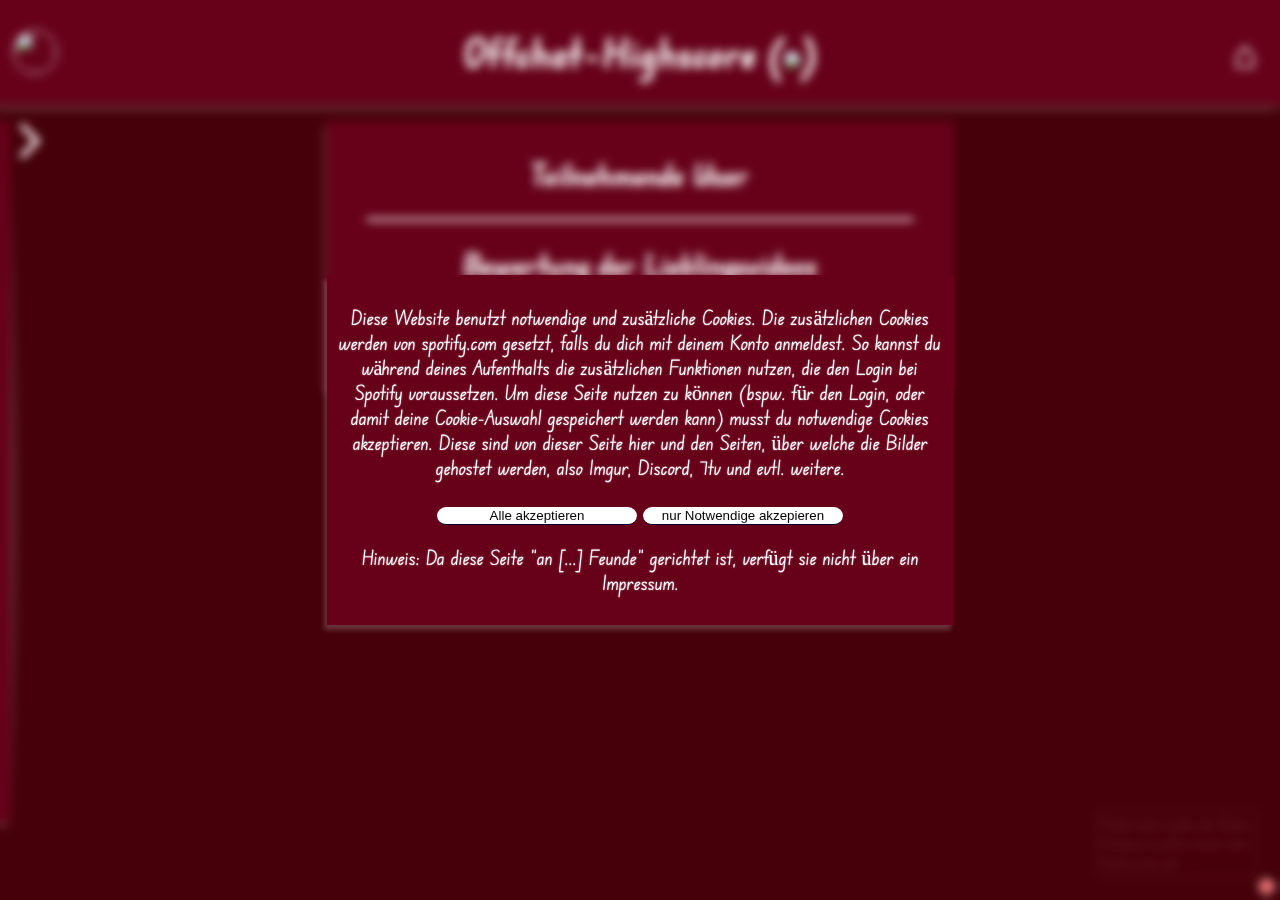
==== commit 158a3b82: "fixed" ====
--- a/index.html
+++ b/index.html
@@ -73,7 +73,7 @@
                     <p>Füge deine Songs hinzu und starte die Playlist auf dem Gerät, auf dem du gerade hörst. Für das umschließende Erlebnis.</p>
                 </a>
                 <hr/>
-                <a href="javascript:resetCookiePref()">
+                <a href="javascript:resetCookies()">
                     <p style="font-size: 15px;">Setzte hier deine Cookie-Präferenzen zurück.</p>
                 </a>
                 <hr/>
